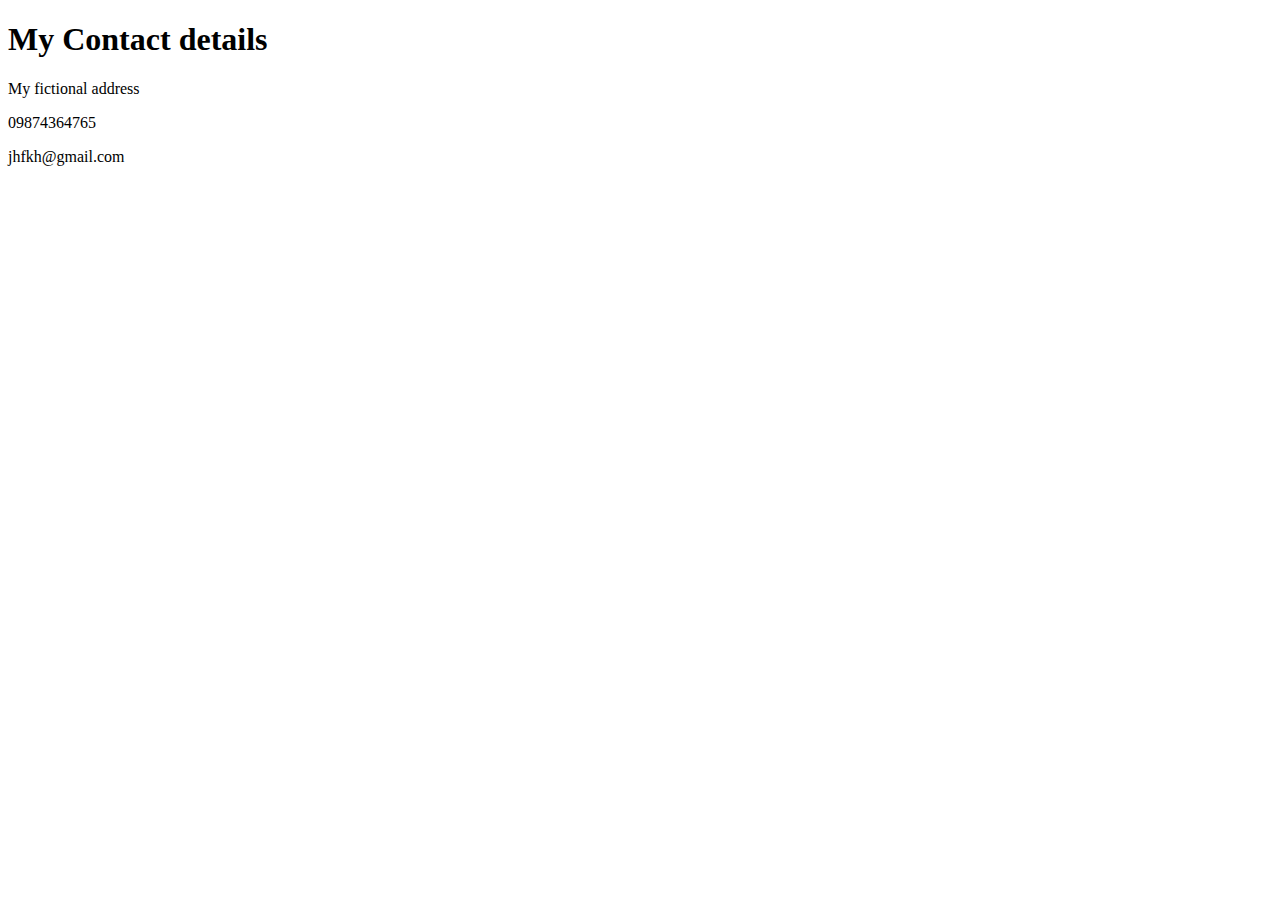
==== HTML-Personal Site/ContactMe.html @ df74991d "Initial Commit" ====
<!DOCTYPE html>
<html lang="en" dir="ltr">
  <head>
    <meta charset="utf-8">
    <title></title>
  </head>
  <body>
    <h1>My Contact details</h1>
    <p>My fictional address </p>
    <p>09874364765</p>
    <p>jhfkh@gmail.com</p>
  </body>
</html>
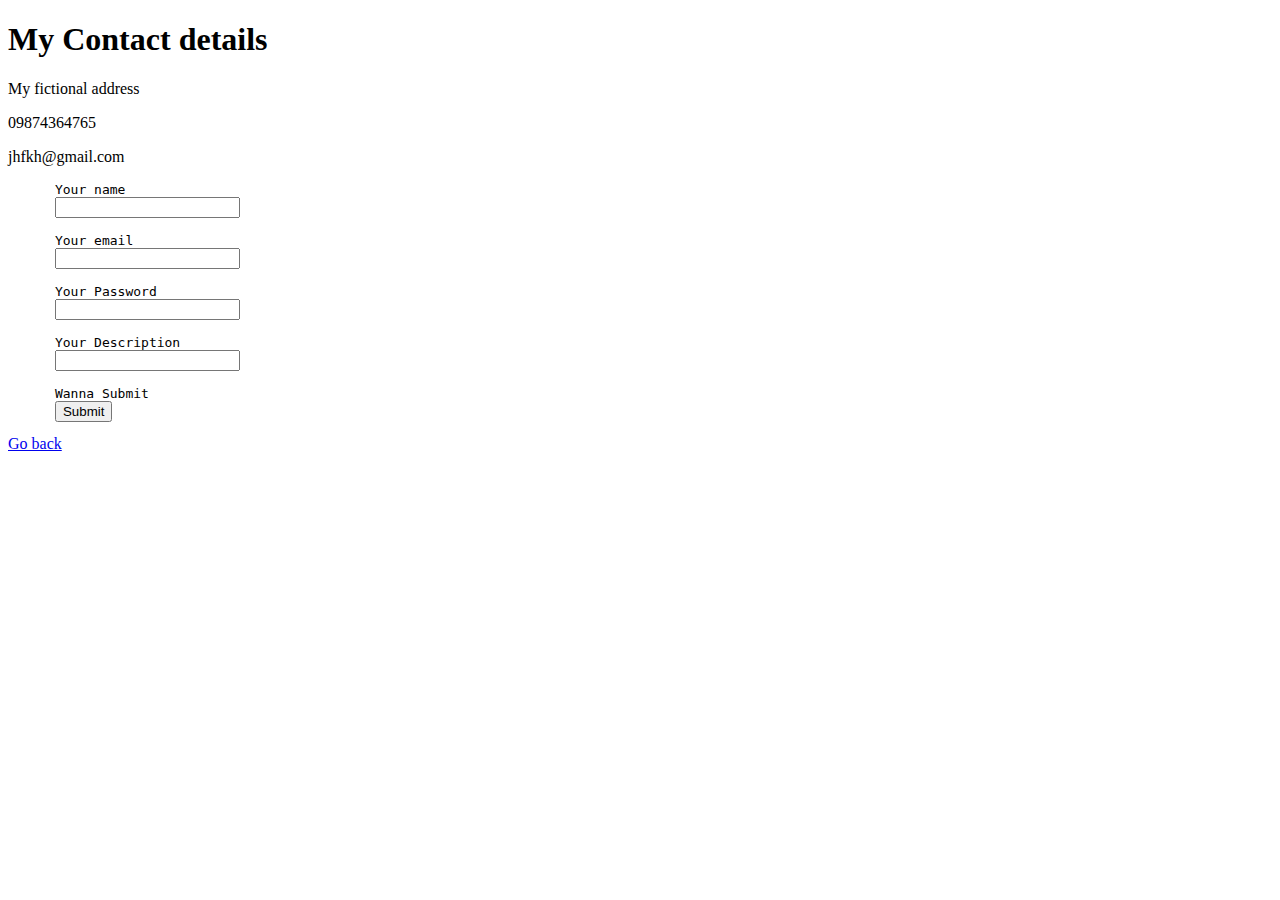
==== commit 84162d62: "added form to contact me,added tables to index" ====
--- a/HTML-Personal Site/ContactMe.html
+++ b/HTML-Personal Site/ContactMe.html
@@ -1,13 +1,33 @@
 <!DOCTYPE html>
 <html lang="en" dir="ltr">
-  <head>
-    <meta charset="utf-8">
-    <title></title>
-  </head>
-  <body>
-    <h1>My Contact details</h1>
-    <p>My fictional address </p>
-    <p>09874364765</p>
-    <p>jhfkh@gmail.com</p>
-  </body>
+
+<head>
+  <meta charset="utf-8">
+  <title></title>
+</head>
+
+<body>
+  <h1>My Contact details</h1>
+  <p>My fictional address </p>
+  <p>09874364765</p>
+  <p>jhfkh@gmail.com</p>
+
+  <form action="index.html">
+    <pre>
+      <label for="name ">Your name</label>
+      <input type="text" name="" id=""><br>
+      <label for="name ">Your email</label>
+      <input type="email" name="" id=""><br>
+      <label for="name ">Your Password</label>
+      <input type="password" name="" id=""><br>
+      <label for="name ">Your Description</label>
+      <input type="textarea" name="" id=""><br>
+      Wanna Submit
+      <input type="submit" name="" id="">
+</pre>
+  </form>
+
+  <a href="index.html">Go back</a>
+</body>
+
 </html>
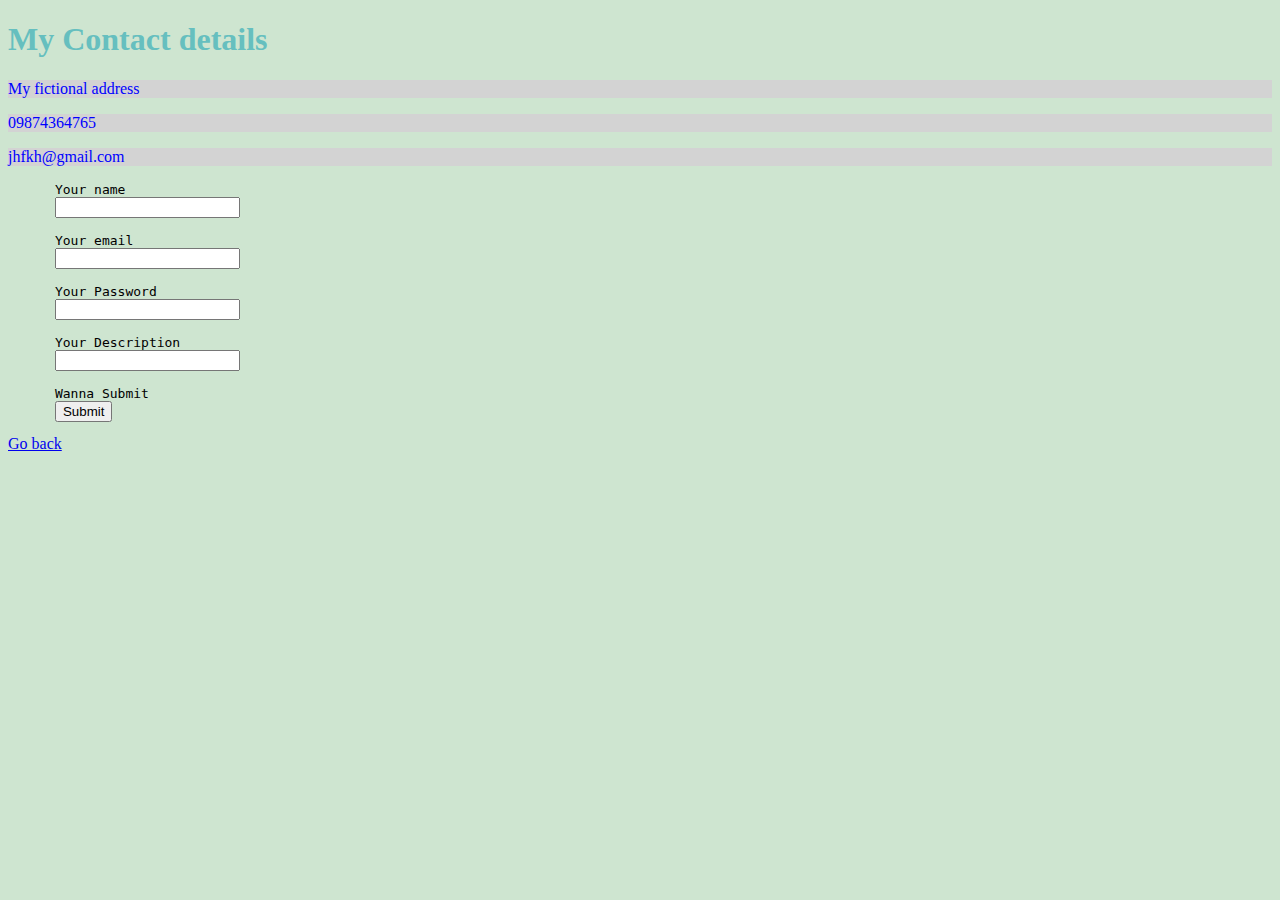
==== commit 4fdb2e9c: "My protfolio with css" ====
--- a/HTML-Personal Site/ContactMe.html
+++ b/HTML-Personal Site/ContactMe.html
@@ -4,6 +4,7 @@
 <head>
   <meta charset="utf-8">
   <title></title>
+  <link rel="stylesheet" href="CSS/styles.css">
 </head>
 
 <body>
--- a/HTML-Personal Site/CSS/styles.css
+++ b/HTML-Personal Site/CSS/styles.css
@@ -0,0 +1,25 @@
+body{
+  background-color: #CEE5D0;
+
+}
+hr{
+  /* background-color: white; */
+  border-style : dotted none none;
+  /* border-top-style: dotted; */
+  border-width: 5px;
+  width: 5%;
+}
+
+
+h1 {
+  color: #66BFBF;
+}
+h3{
+  color: #66BFBF;
+}
+p{
+
+  background-color: lightgrey;
+  color: blue;
+
+}
